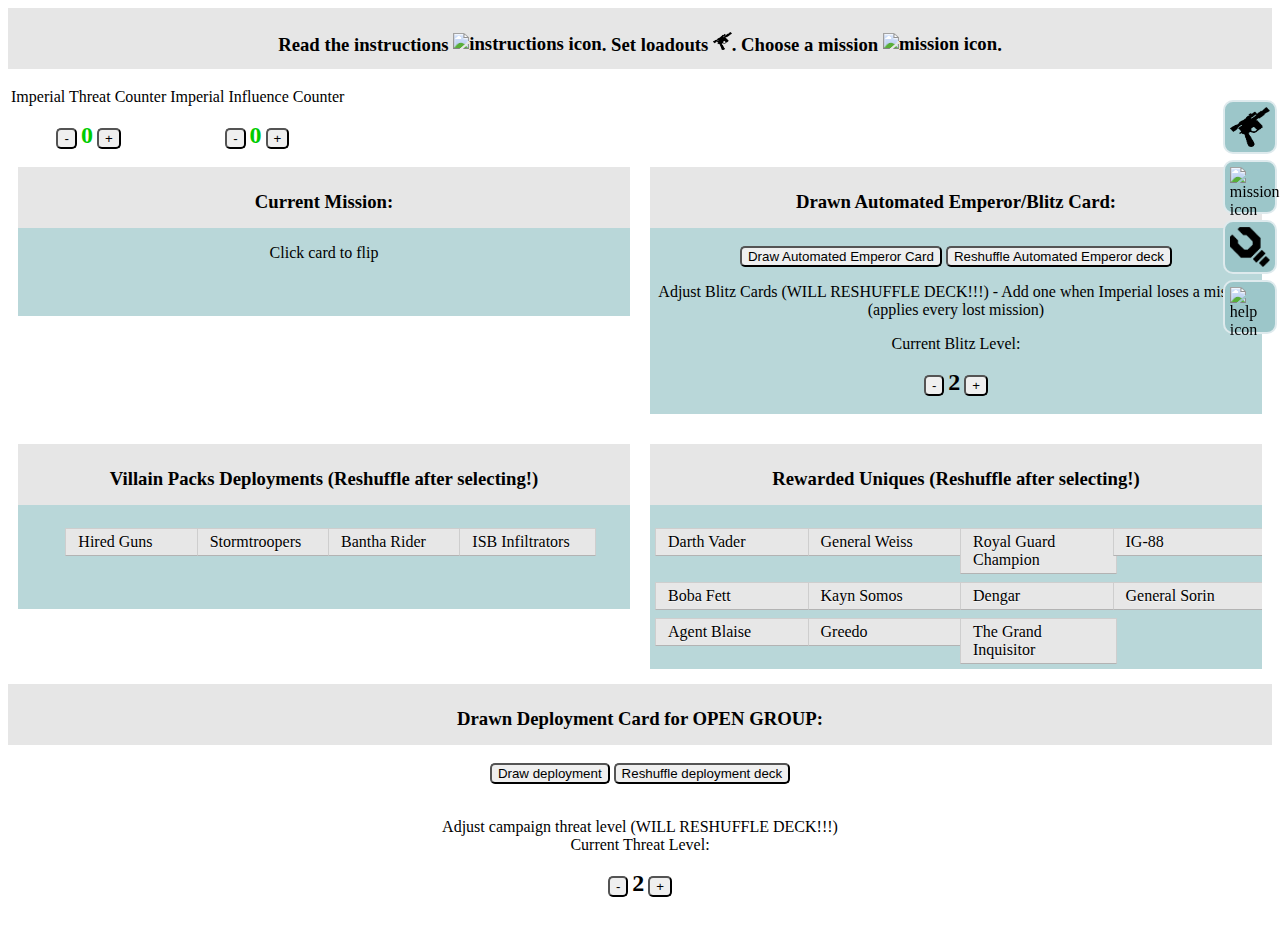
==== index.html @ a8ad3109 "adding icons and loadout" ====
<!DOCTYPE html>
<html>
<head>
	<title>Automated Emperor</title>
	<link rel="stylesheet" type="text/css" href="stylesheets/styles.css" />
	<link rel="icon" href="files/Threat.png" />
	<meta name="viewport" content="width=device-width">
</head>
<body onload="pageLoad()">
    <!-- Wrapper div for alignment
    -->
	<div id="shortInstructions" class="shaded center">
	<h3>
	Read the instructions <img src="files/itemIcons/Help.png" class="intro-icons" alt="instructions icon">. 
	Set loadouts <img src="files/itemIcons/Ranged.png" class="intro-icons" alt="loadout icon">.
	Choose a mission <img src="files/itemIcons/Mission.png" class="intro-icons" alt="mission icon">.
	</h3>
	</div>
	<div id="counters">
		<table>
			<tr>
				<td>
					<div class="buttonCenter" id="threatCounterDiv">
						<p>
							<span>Imperial Threat Counter
							</span>
						</p>
						<button onClick="threatCounterDec()">-</button>
						<span id ="threatCounterIntText" class="IAfont large green">0</span>
						<button onClick="threatCounterInc()">+</button>
					</div>
				</td>
				<td>
					<div class="buttonCenter" id="influenceCounterDiv">
						<p>
							<span>Imperial Influence Counter
							</span>
						</p>
						<button onClick="influenceCounterDec()">-</button>
						<span id ="influenceCounterIntText" class="IAfont large green">0</span>
						<button onClick="influenceCounterInc()">+</button>
					</div>
				</td>
			</tr>
		</table>
	</div>


<!--
COMMENTED OUT UNTIL FULLY DONE
AGENT CARDS

<img id="MilitaryMight" src="files/ImpClass/MilitaryMight.jpg" width="175" height="298" onclick="MMsel()"></img>
<img id="SubversiveTactics" src="files/ImpClass/SubversiveTactics.jpg" width="175" height="298" onclick="STsel()"></img>
<img id="TechnologicalSuperiority" src="files/ImpClass/TechnologicalSuperiority.jpg" width="175" height="298" onclick="TSsel()"></img>
-->
<table id="blitzMissionSection" class="padded fillWidth divTable stack">
	<!--Second Split section -->
	<tr>
		<td>
			<div id="missionStaging" class="col">
				<div class="shaded">
					<h3 class="center">Current Mission:</h3>
				</div>
					<p class="center">Click card to flip
					</p>
				<br>
				<img id="missionFront" class="center" onClick="missionFlip()">
			</div>
		</td>
		<td>
			<div id="blitz" class="col">
				<div class="shaded">
					<h3 class="title center"> Drawn Automated Emperor/Blitz Card: </h3>
				</div>
				<br>
				<div class="buttonCenter">
					<form id="blitzDraw" action="#" method="post" onsubmit="return false">
						<button onClick="displayBlitzCards()">Draw Automated Emperor Card</button>
						<button onClick="shuffleBlitzCards()">Reshuffle Automated Emperor deck</button>
					</form>
				</div>

				<p id="blitzShuffleStatus" class="center"></p>
					<p class="center">
						Adjust Blitz Cards (WILL RESHUFFLE DECK!!!) - Add one when Imperial loses a mission (applies every lost mission)
					</p>
				<p class="center"> Current Blitz Level: </p> 
				
				<div class="buttonCenter">
					<form id="blitzForm" action="#" method="post" onsubmit="return false">
						<button onClick="blitzDec()">-</button>
						<span id ="blitzLevelIntText" class="IAfont large"> </span>
						<button onClick="blitzInc()">+</button>
					</form>
				</div>
				<br>
				<img id="currentBlitzImg" class="center">
			</div>
		</td>
	</tr>
</table>

<div class="tablewrapper">
	<table id="deploymentAddon" class="padded fillWidth divTable stack">
		<tr>
			<td id="avp" class="options">
				<div id="avpDiv" class="col">
					<div class="shaded center">
						<h3>Villain Packs Deployments (Reshuffle after selecting!)</h3>
					</div>
					<br>
					<form id="expacoptions" action="#" method="post" onsubmit="return false">
						<table id="avpTable" class="center internalnonstack">
							<tr>
								<td>
									<input type="checkbox" name="AVPoption" id="AVPoption1" value="HiredGun">
									<label for="AVPoption1">Hired Guns</label>
								</td>
								<td>
									<input type="checkbox" name="AVPoption" id="AVPoption2" value="Stormtrooper">
									<label for="AVPoption2">Stormtroopers</label>
								</td>
								<td>
									<input type="checkbox" name="AVPoption" id="AVPoption3" value="BanthaRider">
									<label for="AVPoption3">Bantha Rider</label>
								</td>
								<td>
									<input type="checkbox" name="AVPoption" id="AVPoption4" value="ISBInfiltrator">
									<label for="AVPoption4">ISB Infiltrators</label>
								</td>
							</tr>
						</table>
					</form>
				</div>
			</td>
			<td id="uniques">
				<div id="rewardUniqueDiv" class="col">
					<div class="shaded center">
						<h3>Rewarded Uniques (Reshuffle after selecting!) </h3>
					</div>
					<br>
					<form id="uniqueOptions" action="#" onsubmit="return false">
						<table id="uniqueTable" class="center internalnonstack">
							<tr>
								<td>
									<input type="checkbox" name="uniqueCheck" id="uniqueCheck1" value="DarthVader">
									<label for="uniqueCheck1">Darth Vader</label>
								</td>
								<td>
									<input type="checkbox" name="uniqueCheck" id="uniqueCheck2" value="ELGeneralWeiss">
									<label for="uniqueCheck2">General Weiss</label>
								</td>
								<td>
									<input type="checkbox" name="uniqueCheck" id="uniqueCheck3" value="ELRoyalGuardChamp">
									<label for="uniqueCheck3">Royal Guard Champion</label>
								</td>
								<td>
									<input type="checkbox" name="uniqueCheck" id="uniqueCheck4" value="ELIG88">
									<label for="uniqueCheck4">IG-88</label>
								</td>
							</tr>
							<tr>
								<td>
									<input type="checkbox" name="uniqueCheck" id="uniqueCheck5" value="BobaFett">
									<label for="uniqueCheck5">Boba Fett</label>
								</td>
								<td>
									<input type="checkbox" name="uniqueCheck" id="uniqueCheck6" value="KaynSomos">
									<label for="uniqueCheck6">Kayn Somos</label>
								</td>
								<td>
									<input type="checkbox" name="uniqueCheck" id="uniqueCheck7" value="Dengar">
									<label for="uniqueCheck7">Dengar</label>
								</td>
								<td>
									<input type="checkbox" name="uniqueCheck" id="uniqueCheck8" value="General Sorin">
									<label for="uniqueCheck8">General Sorin</label>
								</td>
							</tr>
							<tr>
								<td>
									<input type="checkbox" name="uniqueCheck" id="uniqueCheck9" value="AgentBlaiseC">
									<label for="uniqueCheck9">Agent Blaise</label>
								</td>
								<td>
									<input type="checkbox" name="uniqueCheck" id="uniqueCheck10" value="Greedo">
									<label for="uniqueCheck10">Greedo</label>
								</td>
								<td>
									<input type="checkbox" name="uniqueCheck" id="uniqueCheck11" value="TheGrandInquisitor">
									<label for="uniqueCheck11">The Grand Inquisitor</label>
								</td>
							</tr>
						</table>
					</form>
				</div>
			</td>
		</tr>
	</table>
</div>

<div id="Deployment">
    <div class="mobilealign">
		<div class="shaded">
			<h3 class="center"> Drawn Deployment Card for OPEN GROUP: </h3>
		</div>
    </div>
	<br>
	<div class="center">
		<form id="deploymentDisplayForm" action="#" method="post" onsubmit="return false">
			<button onClick="displayDeploymentCards()">Draw deployment</button>
			<button onClick="shuffleDeploymentCards()">Reshuffle deployment deck</button>
		</form>
	</div>
	<br>
	<p id="deployShuffleStatus" class="center"></p> 
	<p class="center">
		Adjust campaign threat level (WILL RESHUFFLE DECK!!!) 
		<br>
		Current Threat Level: 
	</p> 
	
	<div class="center">
		<form id="deploymentDiffForm" action="#" method="post" onsubmit="return false">
			<button onClick="deploymentDec()">-</button>
			<span id ="deployDiffInt" class="currentValues IAfont large"> </span>
			<button onClick="deploymentInc()">+</button>
		</form>
	</div>
	<br>
	
	<!--
	Placeholder for image, when card is drawn
	-->
	<img id="deployImg">
	
	<div id="deployImgDiv">
	</div>
</div>
<!--
COMMENTING THIS OUT UNTIL FULL DONE

<div id="Imperial Class div">

<h2>Selected Imperial Class</h2>

<p id="selImpClass">None Selected</p>

	<img id="IC1"></img><img id="IC2"></img><img id="IC3"></img><img id="IC4"></img><img id="IC5"></img><img id="IC6"></img><img id="IC7"></img><img id="IC8"></img><img id="IC9"></img>

</div>
-->

<!--
PLACE INSTRUCTIONS ON HOW TO USE HERE!!!!

-->

<div id="myModal" class="modal">
	<!-- Modal content -->
		<div class="modal-content">
			<div class="modal-header">
				<span class="close large">&times;</span>
				<h1>Instructions on using Automated Emperor</h1>
			</div>
				<div class="modal-body">
					<div id="instructionsteps">
						<div id="setup" class="setupDivClass">
							<h2>Setup</h2>
							<ol>
								<li>Automated Emperor Deck
									<ul>
										<li>Set Blitz level (2 at beginning of campaign)</li>
										<li>Start at 2 at campaign start, increase by one for each mission Imperials lose</li>
										<li>When drawn, deployment group focuses on Priority Target, regardless of if they would assigned one by mission card </li>
										<li>Secondary Target is closest Rebel figure with least health </li>
										<li>Resolve actions in listed order on Blitz Cards</li>
									</ul>
								</li>
								<li>Deployment Deck
									<ul>
										<li>Draw cards equal to indicated number of open groups (0 if none) noted on mission to form deployment hand</li>
										<li>When deployment group is defeated, shuffle back into deployment hand</li>
										<li>When given AE has an opportunity to resolve an optional deployment at mission start, deploy a card starting from top of 
											deployment hand	if sufficient threat.</li>
										<li>If insufficient threat, cycle through deployment hand until able to deploy a card.</li>
									</ul>
								</li>
								<li>Threat Level
									<ul>
										<li>Increase threat level as noted in campaign</li>
									</ul>
								</li>
								<li>Agenda Deck
									<ul>
										<li>Choose one card from each Agenda set that applies to time period</li>
										<li>Draw top 6 cards to determine which agenda sets are used by AE</li>
										<li>Shuffle all cards from chosen sets to form Agenda Deck</li>
									</ul>
								</li>
								<li>Rebel Color Assignment
									<ul>
										<li>Assign each rebel character with a color of: Blue, Yellow, Green, Red</li>
									</ul>
								</li>
								<li>Mission Cards
									<ul>
										<li>Select the mission being played</li>
										<li>Follow instructions on green side for setup</li>
										<li>Mission cards will notify when to use red side</li>
									</ul>
								</li>
								<li>Imperial Class Deck
									<ul>
										<li>Randomly select one of the class decks for AE to use</li>
									</ul>
								</li>
							</ol>
						</div>
					</div>
						<div id="Instructions">
							<div id="ActivationPhase">
								<h2>Activation Phase and Deployment Groups</h2>
									<ul>
										<li> Activate deployment groups left to right, figures from closest to furthest from a hero of priority target.</li>
									</ul>
									<ol>
										<li><h4>Automated Emperor Cards</h4>
											<ul>
												<li>An AE card is drawn whenever AE activates a deployment group</li>
												<li>Follow actions on drawn card to determine actions</li>
												<li>A card can also be drawn when needing to determine a target outside of figure activation</li>
												<li>Hit reshuffle when all cards are drawn</li>
											</ul>
										</li>
										<li><h4>Blitz Cards (Part of AE deck)</h4>
											<ul>
												<li>When drawn deployment group focuses on Imperial Priority Target, regardless of group being assigned a target by mission card</li>
												<li>Closest rebel figure with least health is designated as secondary target</li>
												<li>All figures in deployment group attempt to resolve actions in listed order on Blitz card</li>
												<li>If drawn to determine a target outside figure activation, target will be the rebel figure with least health. Threat is still gained as indicated</li>
											</ul>
										</li>
										<li><h4>Imperial Class Cards</h4>
											<ul>
												<li>Cards bought by AE are arranged left to right by point cost</li>
												<li>They are played at FIRST valid opportunity, starting from the left</li>
												<li>When a deployment card leaves play, return any attachments to Imperial Class hand</li>
												<li>Attachments with abilities can be triggered when the corresponding figure resolves an <b>ABILITY</b> action on an AE card</li>
												<li>Attachments are played when a new deployment card is played only if valid</li>
												<li>Cards with threat cost are only played if AE has twice the required threat</li>
											</ul>
										</li>
										<li><h4>Agenda Cards</h4>
											<ul>
												<li>Agenda Cards are also arranged left to right, and played at first valid opportunity</li>
												<li>If card can be discarded <b>OR</b> returned to deck after being played, it is discarded</li>
												<li>Side missions are played immediately</li>
												<li>If there is a current Imperial side mission, new side missions are held in reserve until current mission is complete</li>
												<li>However, <b>forced</b> side missions are played immediately regardless if there is another Imperial side mission in play</li>
											</ul>
										</li>
									</ol>
							</div>
							<div id="ChoosingTargets">
								<h2>Choosing Targets</h2>
								<ul class="tutoriallist">
									<li>Target choice is determined by mission card and automated emperor card drawn at 
									start of a group's activation
									</li>
									<li>Priority targets will <b>always</b> be targeted first</li>
									<li>If a figure is not assigned a priority target, or priority target is not in range, 
									figure attempts to resolve action against a Secondary Target</li>
									<li>Secondary targets are shown as Rebel icons on the Automated Emperor card, 
									and resolved left to right</li>
									<li>If no priority or secondary targets are available, closest rebel controlled 
									figure with least health is targeted</li>
								</ul>
							</div>
							<div id="AEActions">
								<h2>Automated Emperor Card Actions</h2>
								
								Attempt to resolve actions on drawn Automated Emperor card in listed order. 
								Standard action rules apply. Actions that cannot be completed or don't apply are skipped. 
								If bottom of list is reached and actions are still remaining, start from top of list. <br>
								
								<ul id="AEList">
									<li>Attack
										<ol>
											<li>Closest assigned priority target</li>
											<li>1st Secondary Target within range</li>
											<li>Closes Rebel-controlled figure with least health</li>
										</ol>
									</li>
									<li>Range Definition
										<ul>
											<li><b>Melee </b>: Adjacent space</li>
											<li><b>Reach </b>: 2 spaces</li>
											<li><b>Ranged </b>: 4 spaces</li>
											<li>Non-surge +Accuracy modifiers are added to figure's max attack range</li>
											<li>If no targets are in range/line of sight, Attack action is skipped</li>
											<li>If priority target is not attackable, attack action becomes interact</li>
											<li>Attack action becomes interact, in the case of doors</li>
										</ul>
									</li>
									<li>Engage
										<ul>
											<li>Move action to figure's speed</li>
											<li>
												<ol>
													<li>Attempt for max attack range & line of sight, using shortest route</li>
													<li>Move towards closest assigned priority target as much as possible, 
											regardless of distance</li>
													<li>Move toward closest secondary target as list if no priority target</li>
												</ol>
											</li>
											<li>Move through opposing figures if necessary if there are enough move points</li>
										</ul>
									</li>
									<li>Ability
										<ul>
											<li>Activate ability if it makes sense</li>
											<li>Includes attached Modification Imperial Class cards</li>
											<li>Resolve in order as listed on deployment card</li>
										</ul>
									</li>
									<li>Repositioning
										<ul>
											<li>Utilize any remaining move points to reposition to better position</li>
											<li><b>Melee </b>: Break line of sight of ranged rebels </li>
											<li><b>Reach </b>: Move to be 2 spaces away from nearby rebels </li>
											<li><b>Ranged </b>: Move to be up to 4 spaces away from nearby rebels. 
											Use cover if possible </li>
											<li>Attempt to move towards closest Priority target if assigned 
											and not already in max attack range and line of sight</li>
										</ul>
									</li>
									<li>Surges
										<ol>
											<li>Spend to increase accuracy to hit</li>
											<li>Double Surges</li>
											<li>Apply remaining from left to right, top to bottom on deployment card</li>
										</ol>
									</li>
								</ul>
								<div id="conditionsText">
								<h2>Conditions</h2>
									<ul id="conditionslist">
										<li>If an Imperial figure has condition that requires action to remove, they will use an action 
										at start of activation to remove it</li>
									</ul>
								</div>
								<div id="statusPhaseText">
										<h2>Status Phase</h2>
											<ul>
												<li>During Status Phase, AE will reinforce an existing deployment group, or deploy a new group</li>
												<li>If there are 4 or more deployment groups in play, or no cards in the deployment hand, it will attempt to reinforce 
												a deployment group</li>
												<li>If there are fewer than 4 deployment groups, it will attempt to deploy a new group.
												<li>Reinforcements are placed at the closest Imperial spawn point to the heros</li>
												<li><b>Reinforcement</b>
													<ul>
														<li>Locate the first deployment group in play starting from the left that can accept reinforcements</li>
														<li>Reinforce with as many units as possible</li>
														<li>If reinforcements are placed, AE will not attempt to deploy new groups</li>
														<li>If is an inadequet amount of threat, AE will save it for next status phase</li>
													</ul>
												</li>
												<li><b>Deployment</b>
													<ul>
														<li>Draw top card of deployment hand</li>
														<li>If AE has enough threat to deploy, do so</li>
														<li>Place deployment card right of any in play</li>
														<li>If there is not enough theat, place the deployment card at the bottom of the deployment hand 
														and save threat for next status phase</li>
													</ul>
												</li>
												<li><b>Allies</b>
													<ul>
														<li>If playing with less than 4 Rebels, assign a color to an Ally when placing them for a mission</li>
													</ul>
												</li>
											</ul>
									</div>
									<div id="upgradePhaseText">
										<h2>Upgrade Stage</h2>
											<ul>
												<li>Rebels upgrade as usual</li>
												<li><b>Purchasing Class Cards</b>
													<ul>
														<li>Shuffle the Imperial Class deck and draw the top card</li>
														<li>If AE has enough XP to buy the card, place it into the AE play area</li>
														<li>If it cannot be bought, draw another card until 3 cards are drawn, or a card is bought</li>
													</ul>
												</li>
												<li><b>Purchasing Agenda Cards</b>
													<ul>
														<li>Shuffle the Agenda deck and draw the top card</li>
														<li>If AE has enough influence to buy the card, place it into the AE play area</li>
														<li>If the card cannot be bought, draw anohter card, repeat until 4 cards have been drawn, or a card has been bought</li>
													</ul>
												</li>
												<li><b>Increase AE Difficulty</b>
													<ul>
														<li>If AE lost the previous mission, increase the Blitz card counter</li>
													</ul>
												</li>
											</ul>
									</div>
									<div id="miscText">
										<h2>Other Bits</h2>
										<ul>
											<li>Any effect that would target a single Rebel will target the mission Priority Target</li>
											<li>If Priority Target is not a valid target, draw an AE card and target the first Secondary Target</li>
											<li>Any effect/ability that targets multiple targets should be placed to maximize targets</li>
											<li>If unsure of anything, do the action that is <b>MOST</b> damaging to the Rebels</li>
											<li><b>Imperial Figure Abilities</b>
												<ul>
													<li>AT-ST
														<ul>
															<li>Targeting Computer: If a single HIT result is rolled on the RED die, use this ability to reroll</li>
														</ul>
													</li>
													<li>Darth Vader
														<ul>
															<li>Brutality: This ability will only be used if there are 2 different targets in range</li>
															<li>Foresight: If a single DEFENSE result is rolled on a DEFENSE die, then use this ability to reroll</li>
														</ul>
													</li>
													<li>General Weiss
														<ul>
															<li>General's Orders: Choose 2 figures that are furthest away and not within max attack of a target</li>
															<li>Epic Arsenal: If within 2 spaces of a target, use 2 RED and 1 GREEN attack dice. If not within 2 spaces, use 1 RED, 1 BLUE, and 1 GREEN attack dice</li>
														</ul>
													</li>
													<li>IG-88
														<ul>
															<li>Arsenal: If within 2 spaces of a target, use the RED and GREEN attack dice. If not, use the BLUE and GREEN attack dice</li>
														</ul>
													</li>
													<li>Imperial Officer
														<ul>
															<li>Order: Choose the closest friendly figure</li>
															<li>Executive Order: Choose the closest friendly figure. If the figure is in range to attack, attck. If not, move</li>
															<li>Cower: Reroll if the result is a blank face on a defense die</li>
														</ul>
													</li>
													<li>Nexu
														<ul>
															<li>Pounce: Use if within 4 spaces of a target, and Nexu has not performed an Attack this activation</li>
														</ul>
													</li>
													<li>Probe Droid
														<ul>
															<li>Self-Destruct: Use this ability when adjacent to 2 or more Rebels are the end of the round, and there are NO adjacent friendly figures</li>
														</ul>
													</li>
													<li>Royal Guard Champion
														<ul>
															<li>Brutality: This ability will only be used if there are 2 different targets in range</li>
														</ul>
													</li>
													<li>Stormtrooper
														<ul>
															<li>Last Stand: Choose the closest friendly figure when using this ability</li>
														</ul>
													</li>
												</ul>
											</li>
										</ul>
									</div>
							</div>
						</div>
						</div>
					<div class="modal-footer">
						<p>Web app developed by <a href="https://github.com/kckaiwei">Kevin Chang</a> and <a href="https://github.com/katmd">Kathleen McDaniel</a> Automated Emperor Cards by <a href="https://boardgamegeek.com/user/RedJak7">RedJak7</a></p>
					</div>
					
					</div>
		</div>

<!--END MODAL
-->

<!--Begin floating side pullouts-->

<div id="loadoutIcon" class="floatRight">
	<img src="files/itemIcons/Ranged.png" class="barIcons" id="loadoutBtn" alt="loadout icon">

</div>

<div id="missionIcon" class="floatRight">
	<img src="files/itemIcons/Mission.png" class="barIcons" id="missionBtn" alt="mission icon">

</div>

<div id="referenceIcon" class="floatRight">
	<img src="files/itemIcons/Tech.png" class="barIcons" id="referenceBtn" alt="reference icon">

</div>

<div id="helpIcon" class="floatRight">
	<img src="files/itemIcons/Help.png" class="barIcons" id="myBtn" alt="help icon">

</div>


<!--Pullout Modals-->

<div id="loadoutModal" class="modalRight">
	<!-- Modal content -->
	<div class="modal-contentRight">
		<div class="modal-header">
				<span class="close large">&times;</span>
				<h1>Rebel Loadout WIP</h1>
		</div>
		<div class="modal-body">
			<table class="loadoutTable">
				<thead>
				<tr id="titleRow">
					<th>
						<h3>Player #</h3>
					</th>
					<th>
						<h3>Character</h3>
					</th>
					<th>
						<h3>Current Experience</h3>
					</th>
					<th>
						<h3>Credits</h3>
					</th>
					<th>
						<h3>Skills</h3>
					</th>
					<th>
						<h3>Equipment</h3>
					</th>
				</tr>
				</thead>
				<tbody>
				<tr id="playerOneRow">
					<td>
						<h3 class="playerOne">1</h3>
					</td>
					<td>
						<select id="charSelect1" onchange="selectPOne()">
							<option value="Diala">Diala Passil</option>
							<option value="Fenn">Fenn Signis</option>
							<option value="Gaarkhan">Gaarkhan</option>
							<option value="Gideon">Gideon</option>
							<option value="Jyn">Jyn Odan</option>
							<option value="Mak">Mak Eshka'rey</option>
							<option value="Biv">Biv Bodhrik</option>
							<option value="Saska">Saska Teft</option>
							<option value="Loku">Loku Kanoloa</option>
							<option value="MHD">MHD-19</option>
							<option value="Verena">Verena Talos</option>
							<option value="Davith">Davith Elso</option>
							<option value="Murne">Murne Rin</option>
						</select>
					</td>
					<td>
						<div class="center">
							<button onClick="playerOneExpDec()">-</button>
							<span id ="playerOneExp" class="IAfont large">0</span>
							<button onClick="playerOneExpInc()">+</button>
						</div>
					</td>
					<td>
						<input type="text" id="playerOneCreds" value="0">
					</td>
					<td>
						<form id="playerOneSkills">
							<table>
								<tr>
									<td>
										<input type="checkbox" id="p1check1">
										<label for="p1check1" id="p1check1label"></label>
									</td>
									<td>
										<input type="checkbox" id="p1check2">
										<label for="p1check2" id="p1check2label"></label>
									</td>
									<td>
										<input type="checkbox" id="p1check3">
										<label for="p1check3" id="p1check3label"></label>
									</td>
									<td>
										<input type="checkbox" id="p1check4">
										<label for="p1check4" id="p1check4label"></label>
									</td>
								</tr>
								<tr>
									<td>
										<input type="checkbox" id="p1check5">
										<label for="p1check5" id="p1check5label"></label>
									</td>
									<td>
										<input type="checkbox" id="p1check6">
										<label for="p1check6" id="p1check6label"></label>
									</td>
									<td>
										<input type="checkbox" id="p1check7">
										<label for="p1check7" id="p1check7label"></label>
									</td>
									<td>
										<input type="checkbox" id="p1check8">
										<label for="p1check8" id="p1check8label"></label>
									</td>
								</tr>
							</table>
						</form>
					</td>
					<td>
						<form id="playerOneEquip" submit="return false">
							<table>
								<tr>
									<td><img src="files/itemIcons/Weapons.png" class="loadout-icons" alt="weapon icon">
									</td>
									<td>
										<select id="char1wep1" onchange="1wep1()">
											<option value="Diala">Weapon</option>
										</select>
									</td>
									<td><img src="files/itemIcons/Weapons.png" class="loadout-icons" alt="weapon icon">
									</td>
									<td>
										<select id="char1wep2" onchange="1wep2()">
											<option value="Diala">Weapon</option>
										</select>
									</td>
									<td><img src="files/itemIcons/Armor.png" class="loadout-icons" alt="armor icon">
									</td>
									<td>
										<select id="char1armor" onchange="1armor()">
											<option value="Diala">Armor</option>
										</select>
									</td>
									<td><img src="files/itemIcons/Equipment.png" class="loadout-icons" alt="equipment icon">
									</td>
									<td>
										<select id="char1equip1" onchange="1equip1()">
											<option value="Diala">Equipment</option>
										</select>
									</td>
									<td><img src="files/itemIcons/Equipment.png" class="loadout-icons" alt="equipment icon">
									</td>
									<td>
										<select id="char1equip2" onchange="1equip2()">
											<option value="Diala">Equipment</option>
										</select>
									</td>
									<td><img src="files/itemIcons/Equipment.png" class="loadout-icons" alt="equipment icon">
									</td>
									<td>
										<select id="char1equip3" onchange="1equip3()">
											<option value="Diala">Equipment</option>
										</select>
									</td>
								</tr>
							</table>
						</form>
					</td>
				</tr>
				<tr id="playerTwoRow">
					<td>
						<h3 class="playerTwo">2</h3>
					</td>
					<td>
						<select id="charSelect2" onchange="selectPTwo()">
							<option value="Diala">Diala Passil</option>
							<option value="Fenn">Fenn Signis</option>
							<option value="Gaarkhan">Gaarkhan</option>
							<option value="Gideon">Gideon</option>
							<option value="Jyn">Jyn Odan</option>
							<option value="Mak">Mak Eshka'rey</option>
							<option value="Biv">Biv Bodhrik</option>
							<option value="Saska">Saska Teft</option>
							<option value="Loku">Loku Kanoloa</option>
							<option value="MHD">MHD-19</option>
							<option value="Verena">Verena Talos</option>
							<option value="Davith">Davith Elso</option>
							<option value="Murne">Murne Rin</option>
						</select>
					</td>
					<td>
						<div class="center">
							<button onClick="playerTwoExpDec()">-</button>
							<span id ="playerTwoExp" class="IAfont large">0</span>
							<button onClick="playerTwoExpInc()">+</button>
						</div>
					</td>
					<td>
						<input type="text" id="playerTwoCreds" value="0">
						</input>
					</td>
					<td>
						<form id="playerTwoSkills" submit="return false">
							<table>
								<tr>
									<td>
										<input type="checkbox" id="p2check1">
										<label for="p2check1" id="p2check1label"></label>
									</td>
									<td>
										<input type="checkbox" id="p2check2">
										<label for="p2check2" id="p2check2label"></label>
									</td>
									<td>
										<input type="checkbox" id="p2check3">
										<label for="p2check3" id="p2check3label"></label>
									</td>
									<td>
										<input type="checkbox" id="p2check4">
										<label for="p2check4" id="p2check4label"></label>
									</td>
								</tr>
								<tr>
									<td>
										<input type="checkbox" id="p2check5">
										<label for="p2check5" id="p2check5label"></label>
									</td>
									<td>
										<input type="checkbox" id="p2check6">
										<label for="p2check6" id="p2check6label"></label>
									</td>
									<td>
										<input type="checkbox" id="p2check7">
										<label for="p2check7" id="p2check7label"></label>
									</td>
									<td>
										<input type="checkbox" id="p2check8">
										<label for="p2check8" id="p2check8label"></label>
									</td>
								</tr>
							</table>
						</form>
					</td>
					<td>
						<form id="playerTwoEquip" submit="return false">
						</form>
					</td>
				</tr>
				<tr id="playerThreeRow">
					<td>
						<h3 class="playerThree">3</h3>
					</td>
					<td>
						<select id="charSelect3" onchange="selectPThree()">
							<option value="Diala">Diala Passil</option>
							<option value="Fenn">Fenn Signis</option>
							<option value="Gaarkhan">Gaarkhan</option>
							<option value="Gideon">Gideon</option>
							<option value="Jyn">Jyn Odan</option>
							<option value="Mak">Mak Eshka'rey</option>
							<option value="Biv">Biv Bodhrik</option>
							<option value="Saska">Saska Teft</option>
							<option value="Loku">Loku Kanoloa</option>
							<option value="MHD">MHD-19</option>
							<option value="Verena">Verena Talos</option>
							<option value="Davith">Davith Elso</option>
							<option value="Murne">Murne Rin</option>
						</select>
					</td>
					<td>
						<div class="center">
							<button onClick="playerThreeExpDec()">-</button>
							<span id ="playerThreeExp" class="IAfont large">0</span>
							<button onClick="playerThreeExpInc()">+</button>
						</div>
					</td>
					<td>
						<input type="text" id="playerThreeCreds" value="0">
						</input>
					</td>
					<td>
						<form id="playerThreeSkills" submit="return false">
							<table>
								<tr>
									<td>
										<input type="checkbox" id="p3check1">
										<label for="p3check1" id="p3check1label"></label>
									</td>
									<td>
										<input type="checkbox" id="p3check2">
										<label for="p3check2" id="p3check2label"></label>
									</td>
									<td>
										<input type="checkbox" id="p3check3">
										<label for="p3check3" id="p3check3label"></label>
									</td>
									<td>
										<input type="checkbox" id="p3check4">
										<label for="p3check4" id="p3check4label"></label>
									</td>
								</tr>
								<tr>
									<td>
										<input type="checkbox" id="p3check5">
										<label for="p3check5" id="p3check5label"></label>
									</td>
									<td>
										<input type="checkbox" id="p3check6">
										<label for="p3check6" id="p3check6label"></label>
									</td>
									<td>
										<input type="checkbox" id="p3check7">
										<label for="p3check7" id="p3check7label"></label>
									</td>
									<td>
										<input type="checkbox" id="p3check8">
										<label for="p3check8" id="p3check8label"></label>
									</td>
								</tr>
							</table>
						</form>
					</td>
					<td>
						<form id="playerThreeEquip" submit="return false">
						</form>
					</td>
				</tr>
				<tr id="playerFourRow">
					<td>
						<h3 class="playerFour">4</h3>
					</td>
					<td>
						<select id="charSelect4" onchange="selectPFour()">
							<option value="Diala">Diala Passil</option>
							<option value="Fenn">Fenn Signis</option>
							<option value="Gaarkhan">Gaarkhan</option>
							<option value="Gideon">Gideon</option>
							<option value="Jyn">Jyn Odan</option>
							<option value="Mak">Mak Eshka'rey</option>
							<option value="Biv">Biv Bodhrik</option>
							<option value="Saska">Saska Teft</option>
							<option value="Loku">Loku Kanoloa</option>
							<option value="MHD">MHD-19</option>
							<option value="Verena">Verena Talos</option>
							<option value="Davith">Davith Elso</option>
							<option value="Murne">Murne Rin</option>
						</select>
					</td>
					<td>
						<div class="center">
							<button onClick="playerFourExpDec()">-</button>
							<span id ="playerFourExp" class="IAfont large">0</span>
							<button onClick="playerFourExpInc()">+</button>
						</div>
					</td>
					<td>
						<input type="text" id="playerFourCreds" value="0">
						</input>
					</td>
					<td>
						<form id="playerFourSkills" submit="return false">
							<table>
								<tr>
									<td>
										<input type="checkbox" id="p4check1">
										<label for="p4check1" id="p4check1label"></label>
									</td>
									<td>
										<input type="checkbox" id="p4check2">
										<label for="p4check2" id="p4check2label"></label>
									</td>
									<td>
										<input type="checkbox" id="p4check3">
										<label for="p4check3" id="p4check3label"></label>
									</td>
									<td>
										<input type="checkbox" id="p4check4">
										<label for="p4check4" id="p4check4label"></label>
									</td>
								</tr>
								<tr>
									<td>
										<input type="checkbox" id="p4check5">
										<label for="p4check5" id="p4check5label"></label>
									</td>
									<td>
										<input type="checkbox" id="p4check6">
										<label for="p4check6" id="p4check6label"></label>
									</td>
									<td>
										<input type="checkbox" id="p4check7">
										<label for="p4check7" id="p4check7label"></label>
									</td>
									<td>
										<input type="checkbox" id="p4check8">
										<label for="p4check8" id="p4check8label"></label>
									</td>
								</tr>
							</table>
						</form>
					</td>
					<td>
						<form id="playerFourEquip" submit="return false">
						</form>
					</td>
				</tr>
				</tbody>
				
			</table>
		</div>
		<div class="modal-footer">
		
		</div>
			
	</div>
</div>

<div id="missionModal" class="modalRight">
	<!-- Modal content -->
	<div class="modal-content">
		<div id="missionModalHeader" class="modal-header">
				<span class="close large">&times </span>
				<h1>Mission Selection</h1>
		</div>
		<div class="modal-body">
		<!-- wrapper div for alignment -->
    <div class="mobilealign">
	<div id="missionSelector" class="shaded">
		<h2 class="center">Missions</h2>
	</div>
    </div>
	<div class="tablewrapper">
		<table id="missionOverallTable" class="tableHolder section group divTable stack">
				<tr>
					<td>
			<div class="col">
				<h3 class="center">Core Missions (Story Missions in Blue)</h3>
					<div>
						<form id="missionOptions" action="#" method="post" onsubmit="return false">
							<table id="missionTable" class="center internalnonstack">
								<tr>
									<td class="coreMission">
										<input type="radio" name="mission" id="mission1" value="Aftermath">
										<label for="mission1">Aftermath</label>
									</td>
									<td>
										<input type="radio" name="mission" id="mission2" value="Captured">
										<label for="mission2">Captured</label>
									</td>
									<td>
										<input type="radio" name="mission" id="mission3" value="Brushfire">
										<label for="mission3">Brushfire</label>
									</td>
									<td>
										<input type="radio" name="mission" id="mission4" value="Temptation">
										<label for="mission4">Temptation</label>
									</td>
								</tr>
								<tr>
									<td>
										<input type="radio" name="mission" id="mission5" value="HighMoon"> 
										<label for="mission5">High Moon</label>
									</td>
									<td>
										<input type="radio" name="mission" id="mission6" value="Indebted">
										<label for="mission6">Indebted</label>
									</td>
									<td>
										<input type="radio" name="mission" id="mission7" value="LooseCannon">
										<label for="mission7">Loose Cannon</label>
									</td>
									<td>
										<input type="radio" name="mission" id="mission8" value="FriendsOfOld">
										<label for="mission8">Friends Of Old</label>
									</td>
								</tr>
								<tr>
									<td>
										<input type="radio" name="mission" id="mission9" value="SorryAboutTheMess">
										<label for="mission9">Sorry About the Mess</label>
									</td>
									<td>
										<input type="radio" name="mission" id="mission10" value="Homecoming">
										<label for="mission10">Homecoming</label>
									</td>
									<td>
										<input type="radio" name="mission" id="mission11" value="TheSpiceJob">
										<label for="mission11">The Spice Job</label>
									</td>
									<td>
										<input type="radio" name="mission" id="mission12" value="TargetOfOpportunity">
										<label for="mission12">Target Of Opportunity</label>
									</td>
								</tr>
								<tr>
									<td>
										<input type="radio" name="mission" id="mission13" value="VipersDen">
										<label for="mission13">Viper's Den</label>
									</td>
									<td>
										<input type="radio" name="mission" id="mission14" value="ASimpleTask">
										<label for="mission14">A Simple Task</label>
									</td>
									<td>
										<input type="radio" name="mission" id="mission15" value="GenerousDonations">
										<label for="mission15">Generous Donations</label>
									</td>
									<td>
										<input type="radio" name="mission" id="mission16" value="LuxuryCruise">
										<label for="mission16">Luxury Cruise</label>
									</td>
								</tr>
								<tr>
									<td>
										<input type="radio" name="mission" id="mission17" value="MeansOfProduction">
										<label for="mission17">Means of Production</label>
									</td>
									<td>
										<input type="radio" name="mission" id="mission18" value="BreakingPoint">
										<label for="mission18">Breaking Point</label>
									</td>
									<td>
										<input type="radio" name="mission" id="mission19" value="Impounded">
										<label for="mission19">Impounded</label>
									</td>
									<td>
										<input type="radio" name="mission" id="mission20" value="Wanted">
										<label for="mission20">Wanted</label>
									</td>
								</tr>
								<tr>
									<td class="coreMission">
										<input type="radio" name="mission" id="mission21" value="ANewThreat">
										<label for="mission21">A New Threat</label>
									</td>
									<td class="coreMission">
										<input type="radio" name="mission" id="mission22" value="UnderSiege">
										<label for="mission22">Under Siege</label>
									</td>
									<td class="coreMission">
										<input type="radio" name="mission" id="mission23" value="ImperialHospitality">
										<label for="mission23">Imperial Hospitality</label>
									</td>
									<td class="coreMission">
										<input type="radio" name="mission" id="mission24" value="FlySolo">
										<label for="mission24">Fly Solo</label>
									</td>
								</tr>
								<tr>
									<td class="coreMission">
										<input type="radio" name="mission" id="mission25" value="Incoming">
										<label for="mission25">Incoming</label>
									</td>
									<td class="coreMission">
										<input type="radio" name="mission" id="mission26" value="DrawnIn">
										<label for="mission26">Drawn In</label>
									</td>
									<td class="coreMission">
										<input type="radio" name="mission" id="mission27" value="ChainOfCommand">
										<label for="mission27">Chain of Command</label>
									</td>
									<td class="coreMission">
										<input type="radio" name="mission" id="mission28" value="TheSource">
										<label for="mission28">The Source</label>
									</td>
								</tr>
								<tr>
									<td class="coreMission">
										<input type="radio" name="mission" id="mission29" value="LastStand">
										<label for="mission29">Last Stand</label>
									</td>
									<td class="coreMission">
										<input type="radio" name="mission" id="mission30" value="DesperateHour">
										<label for="mission30">Desperate Hour</label>
									</td>
									<td>
										<input type="radio" name="mission" id="mission31" value="DarkObsession">
										<label for="mission31">Dark Obsession</label>
									</td>
									<td>
										<input type="radio" name="mission" id="mission32" value="SympathyForTheRebellion">
										<label for="mission32">Sympathy for the Rebellion</label>
									</td>
								</tr>
							</table>
						</form>
					</div>
				<br>
			
				<div class="buttonCenter padded">
					<button id="missionChooseButton" class="padded" onClick="missionCoreSelect()">Choose</button>
				</div>
				</td>
				
				<td>
				
				<div class="col">
					<h3 id="expansionTitleText" class="center">Ally/Villain Pack Missions: Colored by Release Wave</h3>
					<div>
						<form id="expMissionOptions" action="#" onsubmit="return false">
							<table class="center internalnonstack" id="expansionTable">
								<tr class="wave1">
									<td>
										<input type="radio" name="expMission" id="expMission1" value="Celebration">
										<label for="expMission1">Celebration</label>
									</td>
									<td>
										<input type="radio" name="expMission" id="expMission2" value="ForestAmbush">
										<label for="expMission2">Forest Ambush</label>
									</td>
									<td>
										<input type="radio" name="expMission" id="expMission3" value="ImperialEntanglements">
										<label for="expMission3">Imperial Entanglements</label>
									</td>
									<td>
										<input type="radio" name="expMission" id="expMission4" value="BinaryRevolution">
										<label for="expMission4">Binary Revolution</label>
									</td>
								</tr>
								<tr class="wave1">
									<td>
										<input type="radio" name="expMission" id="expMission5" value="ArmedAndOperational">
										<label for="expMission5">Armed and Operational</label>
									</td>
									<td>
										<input type="radio" name="expMission" id="expMission6" value="BraceForImpact">
										<label for="expMission6">Brace for Impact</label>
									</td>
									<td>
										<input type="radio" name="expMission" id="expMission7" value="Infection">
										<label for="expMission7">Infection</label>
									</td>
								</tr>
								<tr class="wave2">
									<td>
										<input type="radio" name="expMission" id="expMission8" value="PredatorAndPrey">
										<label for="expMission8">Predator and Prey</label>
									</td>
									<td>
										<input type="radio" name="expMission" id="expMission9" value="StrengthOfCommand">
										<label for="expMission9">Strength of Command</label>
									</td>
									<td>
										<input type="radio" name="expMission" id="expMission10" value="OpenToInterpretation">
										<label for="expMission10">Open to Interpretation</label>
									</td>
								</tr>
								<tr class="wave3">
									<td>
										<input type="radio" name="expMission" id="expMission11" value="Back-RoomBargains">
										<label for="expMission11"> Back-Room Bargains</label>
									</td>
									<td>
										<input type="radio" name="expMission" id="expMission12" value="BunkerBuster">
										<label for="expMission12">Bunker Buster</label>
									</td>
									<td>
										<input type="radio" name="expMission" id="expMission13" value="BruteForce">
										<label for="expMission13">Brute Force</label>
									</td>
								</tr>
								<tr class="wave4">
									<td>
										<input type="radio" name="expMission" id="expMission14" value="PreciousCargo">
										<label for="expMission14">Precious Cargo</label>
									</td>
									<td>
										<input type="radio" name="expMission" id="expMission15" value="IntoTheWastes">
										<label for="expMission15">Into the Wastes</label>
									</td>
								</tr>
								<tr class="wave5">
									<td>
										<input type="radio" name="expMission" id="expMission16" value="ABountyProtected">
										<label for="expMission16">A Bounty Protected</label>
									</td>
									<td>
										<input type="radio" name="expMission" id="expMission17" value="Snowcrash">
										<label for="expMission17">Snowcrash</label>
									</td>
									<td>
										<input type="radio" name="expMission" id="expMission18" value="FullyCharged">
										<label for="expMission18">Fully Charged</label>
									</td>
									<td>
										<input type="radio" name="expMission" id="expMission19" value="CommunicationBreakdown">
										<label for="expMission19">Communication Breakdown</label>
									</td>
								</tr>
								<tr class="wave6">
									<td>
										<input type="radio" name="expMission" id="expMission20" value="SecurityBreach">
										<label for="expMission20">Security Breach</label>
									</td>
									<td>
										<input type="radio" name="expMission" id="expMission21" value="Gunrunner">
										<label for="expMission21">Gunrunner</label>
									</td>
									<td>
										<input type="radio" name="expMission" id="expMission22" value="IntoTheUnknown">
										<label for="expMission22">Into the Unknown</label>
									</td>
									<td>
										<input type="radio" name="expMission" id="expMission23" value="PayingDebts">
										<label for="expMission23">Paying Debts</label>
									</td>
								</tr>
								<tr class="wave7">
									<td>
										<input type="radio" name="expMission" id="expMission24" value="TopTarget">
										<label for="expMission24">Top Target</label>
									</td>
									<td>
										<input type="radio" name="expMission" id="expMission25" value="DeadlyTransmission">
										<label for="expMission25">Deadly Transmission</label>
									</td>
									<td>
										<input type="radio" name="expMission" id="expMission26" value="Cornered">
										<label for="expMission26">Cornered</label>
									</td>
								</tr>
							</table>
						</form>
					</div>
					
					<br>
					
					<div class="buttonCenter padded">
						<button id="missionChooseButton" onClick="missionExpacSelect()">Choose</button>
					</div>
				</div>
				</td>
			</tr>
			<tr>
				<td>
					<div id="expStory" class="col">
					<h3 class="center">Expansion Box Story Missions</h3>
						<form id="expStoryForm" onsubmit="return false">
							<table class="center internalnonstack">
								<tr class="wave2">
									<td>
										<input type="radio" name="expMission" id="expStory1" value="WhiteNoise">
										<label for="expStory1">White Noise</label>
									</td>
									<td>
										<input type="radio" name="expMission" id="expStory2" value="HomeFront">
										<label for="expStory2">Home Front</label>
									</td>
									<td>
										<input type="radio" name="expMission" id="expStory3" value="ReturnToEchoBase">
										<label for="expStory3">Return to Echo Base</label>
									</td>
									<td>
										<input type="radio" name="expMission" id="expStory4" value="RescueOps">
										<label for="expStory4">Rescue Ops</label>
									</td>
								</tr>
								<tr class="wave2">
									<td>
										<input type="radio" name="expMission" id="expStory5" value="TheLastLine">
										<label for="expStory5">The Last Line</label>
									</td>
									<td>
										<input type="radio" name="expMission" id="expStory6" value="Disaster">
										<label for="expStory6">Disaster</label>
									</td>
									<td>
										<input type="radio" name="expMission" id="expStory7" value="OurLastHope">
										<label for="expStory7">Our Last Hope</label>
									</td>
								</tr>
							</table>
						</form>
						<br>
						<div class="buttonCenter padded">
							<button id="missionExpCoreChooseButton" class="padded" onClick="missionExpacBoxSelect()">Choose</button>
						</div>
					</div>
				</td>
				<td>
					<div class="col">
					<h3 class="center">Expansion Box Side Missions: Colored by Expansion Box</h3>
						<form id="expSideForm" onsubmit="return false">
							<table class="center internalnonstack">
								<tr class="wave1">
									<td>
										<input type="radio" name="Twin" id="expSide1" value="ShadyDealings">
										<label for="expSide1">Shady Dealings</label>
									</td>
									<td>
										<input type="radio" name="Twin" id="expSide2" value="HuntedDown">
										<label for="expSide2">Hunted Down</label>
									</td>
									<td>
										<input type="radio" name="Twin" id="expSide3" value="CanyonRun">
										<label for="expSide3">Canyon Run</label>
									</td>
								</tr>
								<tr class="wave2">
									<td>
										<input type="radio" name="expMission" id="expSide4" value="SurvivalOfTheFittest">
										<label for="expSide4">Survival of the Fittest</label>
									</td>
									<td>
										<input type="radio" name="expMission" id="expSide5" value="TheHardWay">
										<label for="expSide5">The Hard Way</label>
									</td>
									<td>
										<input type="radio" name="expMission" id="expSide6" value="PreventiveMeasures">
										<label for="expSide6">Preventive Measures</label>
									</td>
									<td>
										<input type="radio" name="expMission" id="expSide7" value="EscapeFromCloudCity">
										<label for="expSide7">Escape from Cloud City</label>
									</td>
								</tr>
								<tr class="wave2">
									<td>
										<input type="radio" name="expMission" id="expSide8" value="ScouringOfTheHomestead">
										<label for="expSide8">Scouring of the Homestead</label>
									</td>
								</tr>
								<tr class="wave3">
									<td>
										<input type="radio" name="Bespin" id="expSide9" value="Reclamation">
										<label for="expSide9">Reclamation</label>
									</td>
									<td>
										<input type="radio" name="Bespin" id="expSide10" value="CloudCitysSecret">
										<label for="expSide10">Cloud City's Secret</label>
									</td>
									<td>
										<input type="radio" name="Bespin" id="expSide11" value="FreedomFighters">
										<label for="expSide11">Freedom Fighters</label>
									</td>
									<td>
										<input type="radio" name="Bespin" id="expSide12" value="HostileTakeover">
										<label for="expSide12">Hostile Takeover</label>
									</td>
								</tr>
								<tr class="wave3">
									<td>
										<input type="radio" name="Bespin" id="expSide13" value="PanicInTheStreets">
										<label for="expSide13">Panic in the Streets</label>
									</td>
									<td>
										<input type="radio" name="Bespin" id="expSide14" value="Reclassified">
										<label for="expSide14">Reclassified</label>
									</td>
								</tr>
							</table>
						</form>
						<br>
						
						<div class="buttonCenter padded">
							<button id="expacMissionChooseButton" onClick="missionExpacSideSelect()">Choose</button>
						</div>
					</div>
				</td>
			</tr>
			
			
		</table>
		</div>
	</div>
		<div class="modal-footer">
		
		</div>
			
	</div>
</div>

<div id="referenceModal" class="modalRight">
	<!-- Modal content -->
	<div class="modal-contentRight">
		<div id="referenceModalHeader" class="modal-header">
				<span class="close large">&times </span>
				<h1>Imperial Assault Reference Documents</h1>
		</div>
		<div class="modal-body">
		<a href="https://images-cdn.fantasyflightgames.com/filer_public/84/fc/84fcff54-eafe-45ec-acf4-538a86e1acfc/imperial_assault_learn_to_play_guide.pdf">
		Imperial Assault Learn-to-Play Guide
		</a>
		<br>
		<a href="https://images-cdn.fantasyflightgames.com/filer_public/ef/86/ef866943-534b-429e-b8db-7d99875431b7/imperial_assault_rules_reference_guide.pdf">
		Imperial Assault Rules Reference Guide
		</a>
		<br>
		<a href="https://images-cdn.fantasyflightgames.com/filer_public/00/45/00451ac7-4dfe-46b6-987a-743c5b1e5108/imperial_assault_twin_shadows_rulebook.pdf">
		Twin Shadows Rules
		</a>
		<br>
		<a href="https://images-cdn.fantasyflightgames.com/filer_public/71/c1/71c1dbbc-6427-4674-be0e-5d35937c4f37/return_to_hoth_rules.pdf">
		Return to Hoth Rules
		</a>
		<br>
		<a href="https://images-cdn.fantasyflightgames.com/filer_public/95/9c/959cd379-db67-4218-ae79-7450f183d090/swi24_rulebook.pdf">
		The Bespin Gambit Rules
		</a>
		<br>
		</div>
		<div class="modal-footer">
		
		</div>
			
	</div>
</div>

<!--END PULLOUTS-->

<script type='text/javascript' src="script.js">
	</script>

</body>
</html>
---- stylesheets/styles.css ----
input[type=radio] {
	vertical-align: middle;
	margin: 10px;
	display: none;
}

input[type=radio] + label {
	display: inline-block;
	margin: -2px;
	padding: 4px 12px;
	background-color: #e7e7e7;
	border: 1px solid #ccc;
	border-color: #e6e6e6 #e6e6e6 #bfbfbf;
	border-color: rgba(0,0,0,0.1) rgba(0,0,0,0.1) rgba(0,0,0,0.25);
	border-bottom-color: #b3b3b3;
}

input[type=radio]:checked + label {
	background-image: none;
	background-color: #d0d0d0;
	
}

input[type=checkbox] {
	vertical-align: middle;
	margin: 10px;
	display: none;
}

input[type=checkbox] + label {
	display: inline-block;
	margin: -2px;
	padding: 4px 12px;
	background-color: #e7e7e7;
	border: 1px solid #ccc;
	border-color: #e6e6e6 #e6e6e6 #bfbfbf;
	border-color: rgba(0,0,0,0.1) rgba(0,0,0,0.1) rgba(0,0,0,0.25);
	border-bottom-color: #b3b3b3;
}

input[type=checkbox]:checked + label {
	background-image: none;
	background-color: #d0d0d0;
	
}

label {
	width: 93%;
	font-family: calibri;
	text-shadow: 0 1px 1px rgba(255,255,255,0.75);
}

a{
	font-size: 22px;
	font-family: agencyfb;
}

a:link {
	text-decoration: underline;
	color: #6699ff;
}

a:hover {
	text-decoration: none;
}

a:visited{
	color: #b366ff;
}

.large {
	font-size: 150%;
}

.center {
	text-align: center;
}

.buttonCenter {
	text-align: center;
}

button {
	border-radius: 5px;
}

img.center {
	display: block;
	margin-left: auto;
	margin-right: auto;
}

img.barIcons {
	width: 80%;
	height: 80%;
	padding: 5px 5px 5px 5px;
}

img {
	max-width: 100%;
}

span.large {
	font-size: 200%;
}

.IAfont.large {
	font-family: agencyfb;
	font-weight: bold;
	font-size: 150%;
}

.green {
	color: rgb(0, 204, 0);
}

div.floatRight{
	position: fixed;
	right: 0.25%;
	width: 50px;
	height: 50px;
	background-color: #9cc6c9;
	border-radius: 10px;
	border-width: 2px;
	border-style: solid;
	border-color: #deeaed;
}

#loadoutIcon{
	top: 100px;
}

#missionIcon{
	top: 160px;
}

#referenceIcon{
	top: 220px;
}

#helpIcon{
	top: 280px;
}

#blitzMissionSection{
	position: relative;
	clear: both;
}

#missionStaging{
	padding-bottom: 20px;
}

#avpTable{
	padding-bottom: 48px;
}

h3{
	font-family: abel;
}

h2.center {
    text-align: center;
	font-family: agencyfb;
}

/* Create container for Mission Table
*/
.divTable {
	border-collapse: collapse;
	width: 100%;
}

.divTable td{
	padding: 5px;
	vertical-align: top;
	width: 50%;
}

.divTable td td{
	padding: 5px;
	vertical-align: top;
	width: 25%;
}

.col{
	position: relative;
	float: center;
	overflow: hidden;
	background-color: #B9D7D9;
	margin: 10px 5px 10px 5px;
	
}
.barIcons{
	-webkit-transform: scale(1);
	transform: scale(1);
	-webkit-transition: .3s ease-in-out;
	transition: .3s ease-in-out;
}

.barIcons:hover {
	-webkit-transform: scale(1.3);
	transform: scale(1.3);
}

#shortInstructions {
}

img.intro-icons{
	height: 1em;
	width: 1em;
}

img.loadout-icons{
	height: 2em;
	width: 2em;
}

/* Some tablets have width of 800px? Weird. bq Curie 2 issue. 800px should fix.
*/
@media only screen and (max-width: 800px) {
	div.shaded {
		clear: both;
		width: 100%;
		margin: auto;
	}
	
	.tablewrapper {
		overflow: auto;
	}
	
	.stack td{
		display: block;
		width: 100%;
	}
	
	.stack td .internalnonstack td{
		display: inline;
		width: auto;
	}
	
	.loadoutTable table, thead, tbody, th, td, tr {
		display: inline-block;
		width: 100%;
	}
	
	.loadoutTable thead tr {
		position: absolute;
		top: -9999px;
		left: -9999px;
	}
	
	.loadoutTable tr {
		border: 1px solid #ccc;
	}
	
	.loadoutTable td {
		border: none;
		border-bottom: 1px solid #eee;
		position: relative;
		padding-left: 0%;
		width: 100%;
	}
	
	.loadoutTable td:before{
		position: absolute;
		top: 6px;
		left: 6px;
		width: 100%;
		padding-right: 10px;
		white-space: nowrap;
	}
	
	.loadoutTable td:nth-oftype(1):before { content:"Player #";}
	.loadoutTable td:nth-oftype(2):before { content:"Character";}
	
	label {
	width: 100%;
	font-family: calibri;
	text-shadow: 0 1px 1px rgba(255,255,255,0.75);
	}
	
	h3 {
		font-size: 100%;
	}
}

@media only screen and (max-width: 480px) {
	
}

div.padded {
	padding-bottom: 10px;
}

/* Padding: top,right,bottom,left
*/
div.shaded{
	clear: both;
	background-color: #e6e6e6;
	height: 50px;
	width: 100%;
	padding-top: 5px;
	padding-bottom: 6px;
	font-family: agencyfb;
}

b.center{
	text-align: center;
}

table.center{
	text-align: initial;
	margin-left: auto;
	margin-right: auto;
}

.loadoutTable tr td{
}

.playerOne{
	color: Red;
}

.playerTwo{
	color: Blue;
}

.playerThree{
	color: Gold;
}

.playerFour{
	color: Green;
}

td.coreMission{
	color: #0047b3;
}

tr.wave1{
	color: #cc0000;
}

tr.wave2{
	color: #999900;
}

tr.wave3{
	color: #730099;
}

tr.wave4{ 
	color: #992600;
}

tr.wave5{
	color: #002699;
}

tr.wave6{
	color: #269900;
}

tr.wave7{
	color: #009999;
}

/*Collection of fonts
*/
@font-face {
	font-family: agencyfb;
	src: url('../files/fonts/agencyfb.ttf');
}

@font-face {
	font-family: abel;
	src: url('../files/fonts/Abel-Regular.ttf');
}

/*MODAL SECTION
BEGINS
*/
.modal {
    display: none; /* Hidden by default */
    position: fixed; /* Stay in place */
    z-index: 1; /* Sit on top */
    left: 0;
    top: 0;
    width: 100%; /* Full width */
    height: 100%; /* Full height */
    overflow: auto; /* Enable scroll if needed */
    background-color: rgb(0,0,0); /* Fallback color */
    background-color: rgba(0,0,0,0.4); /* Black w/ opacity */
    -webkit-animation-name: fadeIn; /* Fade in the background */
    -webkit-animation-duration: 0.4s;
    animation-name: fadeIn;
    animation-duration: 0.4s
}

/* Modal Content */
.modal-content {
    position: fixed;
	z-index: 2; /* Sit on top */
    bottom: 0;
    background-color: #fefefe;
    width: 100%;
	height: 80%;
    -webkit-animation-name: slideInRight;
    -webkit-animation-duration: 0.4s;
    animation-name: slideInRight;
    animation-duration: 0.4s
}

/* The Close Button */
.close {
    color: white;
    float: right;
    font-size: 28px;
    font-weight: bold;
}

.close:hover,
.close:focus {
    color: #000;
    text-decoration: none;
    cursor: pointer;
}

.modal-header {
    padding: 2px 16px;
    background-color: #487784;
    color: white;
}

.modal-body {
	padding: 2px 16px;
	max-height: calc(100vh - 210px);
	overflow-y: auto;		
}

.modal-footer {
    padding: 2px 16px;
    background-color: #487784;
    color: white;
}

.modalRight {
    display: none; /* Hidden by default */
    position: fixed; /* Stay in place */
    z-index: 1; /* Sit on top */
    left: 0;
    top: 0;
    width: 100%; /* Full width */
    height: 100%; /* Full height */
    overflow: auto; /* Enable scroll if needed */
    background-color: rgb(0,0,0); /* Fallback color */
    background-color: rgba(0,0,0,0.4); /* Black w/ opacity */
    -webkit-animation-name: fadeIn; /* Fade in the background */
    -webkit-animation-duration: 0.4s;
    animation-name: fadeIn;
    animation-duration: 0.4s
}

/* Modal Content */
.modal-contentRight {
    position: fixed;
	z-index: 2; /* Sit on top */
    top: 20%;
    background-color: #fefefe;
    width: 100%;
	overflow: auto;
    -webkit-animation-name: slideInRight;
    -webkit-animation-duration: 0.4s;
    animation-name: slideInRight;
    animation-duration: 0.4s
}

/* Add Animation */
@-webkit-keyframes slideIn {
    from {bottom: -300px; opacity: 0}
    to {bottom: 0; opacity: 1}
}

@keyframes slideIn {
    from {bottom: -300px; opacity: 0}
    to {bottom: 0; opacity: 1}
}

@-webkit-keyframes slideInRight {
    from {right: -300px; opacity: 0}
    to {right: 0; opacity: 1}
}

@keyframes slideInRight {
    from {right: -300px; opacity: 0}
    to {right: 0; opacity: 1}
}

@-webkit-keyframes fadeIn {
    from {opacity: 0}
    to {opacity: 1}
}

@keyframes fadeIn {
    from {opacity: 0}
    to {opacity: 1}
}

/* MODAL SECTION
ENDS
*/

/* Expanding Divs
*/
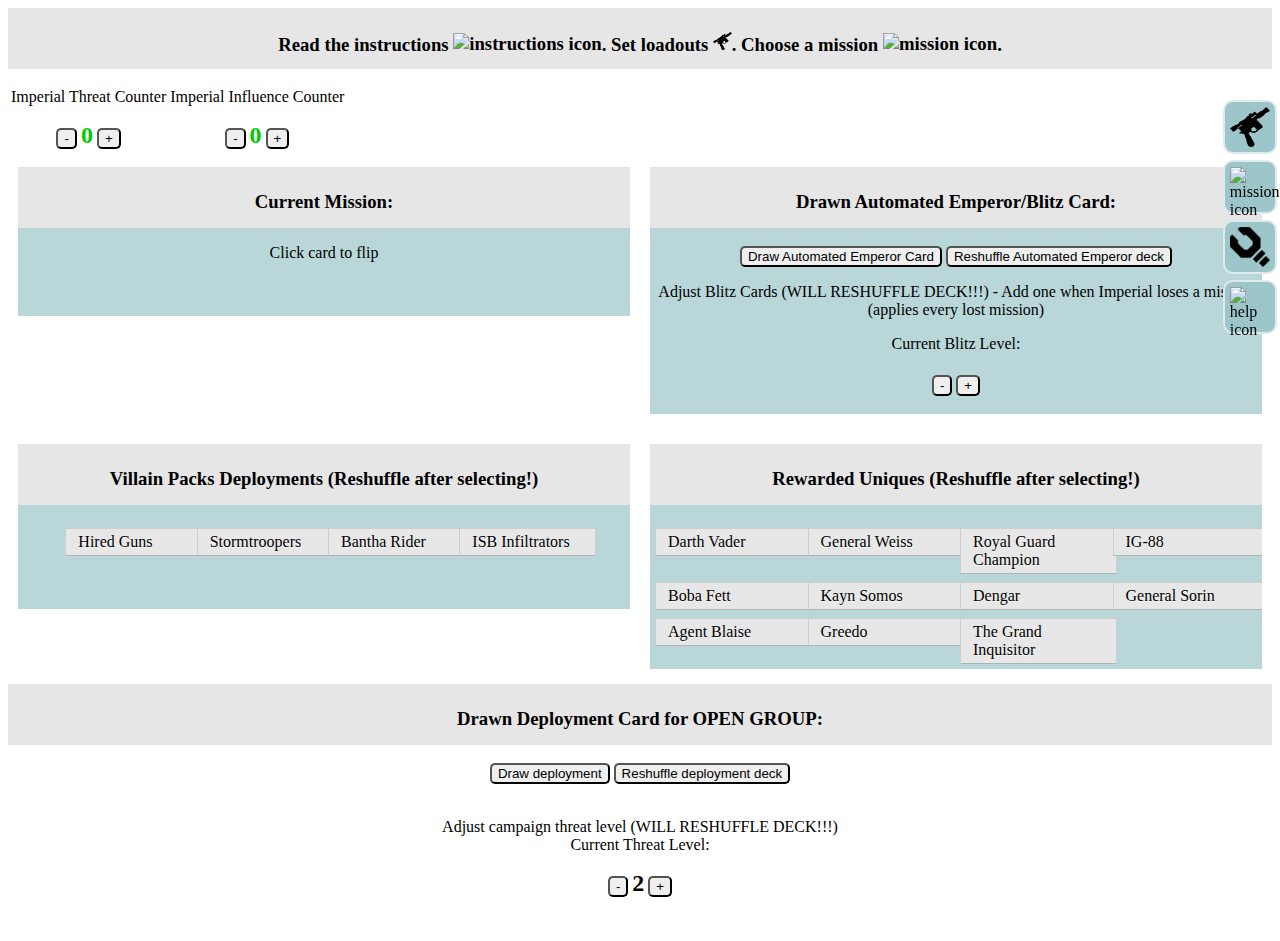
==== commit e4ab2212: "refactoring html to dynamic js" ====
--- a/index.html
+++ b/index.html
@@ -721,14 +721,12 @@
 									</td>
 									<td>
 										<select id="char1wep1" onchange="1wep1()">
-											<option value="Diala">Weapon</option>
 										</select>
 									</td>
 									<td><img src="files/itemIcons/Weapons.png" class="loadout-icons" alt="weapon icon">
 									</td>
 									<td>
 										<select id="char1wep2" onchange="1wep2()">
-											<option value="Diala">Weapon</option>
 										</select>
 									</td>
 									<td><img src="files/itemIcons/Armor.png" class="loadout-icons" alt="armor icon">
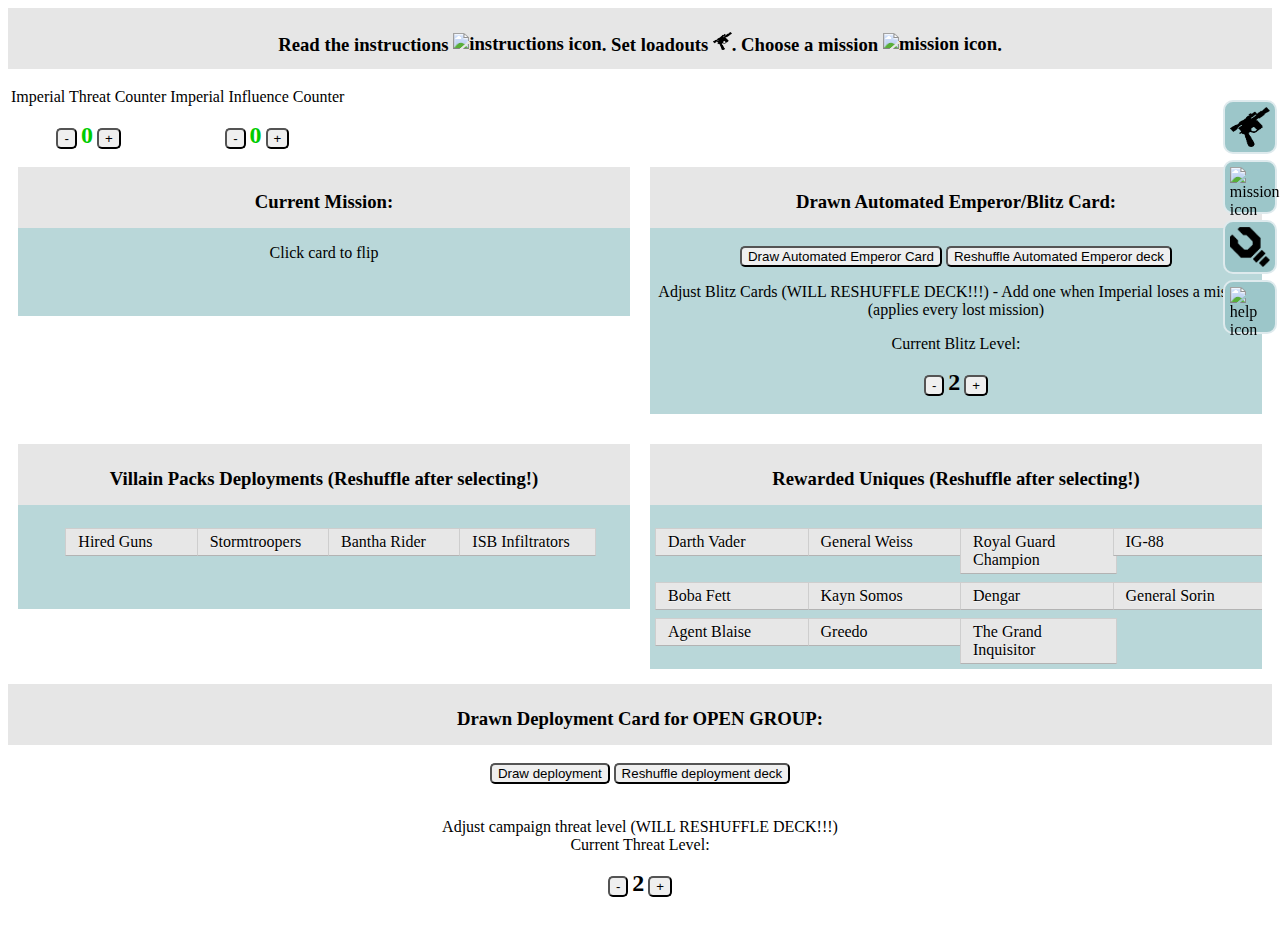
==== commit 0b2486b4: "adding weapon loadouts to all players" ====
--- a/index.html
+++ b/index.html
@@ -838,6 +838,50 @@
 					</td>
 					<td>
 						<form id="playerTwoEquip" submit="return false">
+							<table>
+								<tr>
+									<td><img src="files/itemIcons/Weapons.png" class="loadout-icons" alt="weapon icon">
+									</td>
+									<td>
+										<select id="char2wep1" onchange="1wep1()">
+										</select>
+									</td>
+									<td><img src="files/itemIcons/Weapons.png" class="loadout-icons" alt="weapon icon">
+									</td>
+									<td>
+										<select id="char2wep2" onchange="1wep2()">
+										</select>
+									</td>
+									<td><img src="files/itemIcons/Armor.png" class="loadout-icons" alt="armor icon">
+									</td>
+									<td>
+										<select id="char2armor" onchange="1armor()">
+											<option value="Diala">Armor</option>
+										</select>
+									</td>
+									<td><img src="files/itemIcons/Equipment.png" class="loadout-icons" alt="equipment icon">
+									</td>
+									<td>
+										<select id="char2equip1" onchange="1equip1()">
+											<option value="Diala">Equipment</option>
+										</select>
+									</td>
+									<td><img src="files/itemIcons/Equipment.png" class="loadout-icons" alt="equipment icon">
+									</td>
+									<td>
+										<select id="char2equip2" onchange="1equip2()">
+											<option value="Diala">Equipment</option>
+										</select>
+									</td>
+									<td><img src="files/itemIcons/Equipment.png" class="loadout-icons" alt="equipment icon">
+									</td>
+									<td>
+										<select id="char2equip3" onchange="1equip3()">
+											<option value="Diala">Equipment</option>
+										</select>
+									</td>
+								</tr>
+							</table>
 						</form>
 					</td>
 				</tr>
@@ -917,6 +961,50 @@
 					</td>
 					<td>
 						<form id="playerThreeEquip" submit="return false">
+							<table>
+								<tr>
+									<td><img src="files/itemIcons/Weapons.png" class="loadout-icons" alt="weapon icon">
+									</td>
+									<td>
+										<select id="char3wep1" onchange="1wep1()">
+										</select>
+									</td>
+									<td><img src="files/itemIcons/Weapons.png" class="loadout-icons" alt="weapon icon">
+									</td>
+									<td>
+										<select id="char3wep2" onchange="1wep2()">
+										</select>
+									</td>
+									<td><img src="files/itemIcons/Armor.png" class="loadout-icons" alt="armor icon">
+									</td>
+									<td>
+										<select id="char3armor" onchange="1armor()">
+											<option value="Diala">Armor</option>
+										</select>
+									</td>
+									<td><img src="files/itemIcons/Equipment.png" class="loadout-icons" alt="equipment icon">
+									</td>
+									<td>
+										<select id="char3equip1" onchange="1equip1()">
+											<option value="Diala">Equipment</option>
+										</select>
+									</td>
+									<td><img src="files/itemIcons/Equipment.png" class="loadout-icons" alt="equipment icon">
+									</td>
+									<td>
+										<select id="char3equip2" onchange="1equip2()">
+											<option value="Diala">Equipment</option>
+										</select>
+									</td>
+									<td><img src="files/itemIcons/Equipment.png" class="loadout-icons" alt="equipment icon">
+									</td>
+									<td>
+										<select id="char3equip3" onchange="1equip3()">
+											<option value="Diala">Equipment</option>
+										</select>
+									</td>
+								</tr>
+							</table>
 						</form>
 					</td>
 				</tr>
@@ -996,6 +1084,50 @@
 					</td>
 					<td>
 						<form id="playerFourEquip" submit="return false">
+							<table>
+								<tr>
+									<td><img src="files/itemIcons/Weapons.png" class="loadout-icons" alt="weapon icon">
+									</td>
+									<td>
+										<select id="char4wep1" onchange="1wep1()">
+										</select>
+									</td>
+									<td><img src="files/itemIcons/Weapons.png" class="loadout-icons" alt="weapon icon">
+									</td>
+									<td>
+										<select id="char4wep2" onchange="1wep2()">
+										</select>
+									</td>
+									<td><img src="files/itemIcons/Armor.png" class="loadout-icons" alt="armor icon">
+									</td>
+									<td>
+										<select id="char4armor" onchange="1armor()">
+											<option value="Diala">Armor</option>
+										</select>
+									</td>
+									<td><img src="files/itemIcons/Equipment.png" class="loadout-icons" alt="equipment icon">
+									</td>
+									<td>
+										<select id="char4equip1" onchange="1equip1()">
+											<option value="Diala">Equipment</option>
+										</select>
+									</td>
+									<td><img src="files/itemIcons/Equipment.png" class="loadout-icons" alt="equipment icon">
+									</td>
+									<td>
+										<select id="char4equip2" onchange="1equip2()">
+											<option value="Diala">Equipment</option>
+										</select>
+									</td>
+									<td><img src="files/itemIcons/Equipment.png" class="loadout-icons" alt="equipment icon">
+									</td>
+									<td>
+										<select id="char4equip3" onchange="1equip3()">
+											<option value="Diala">Equipment</option>
+										</select>
+									</td>
+								</tr>
+							</table>
 						</form>
 					</td>
 				</tr>
